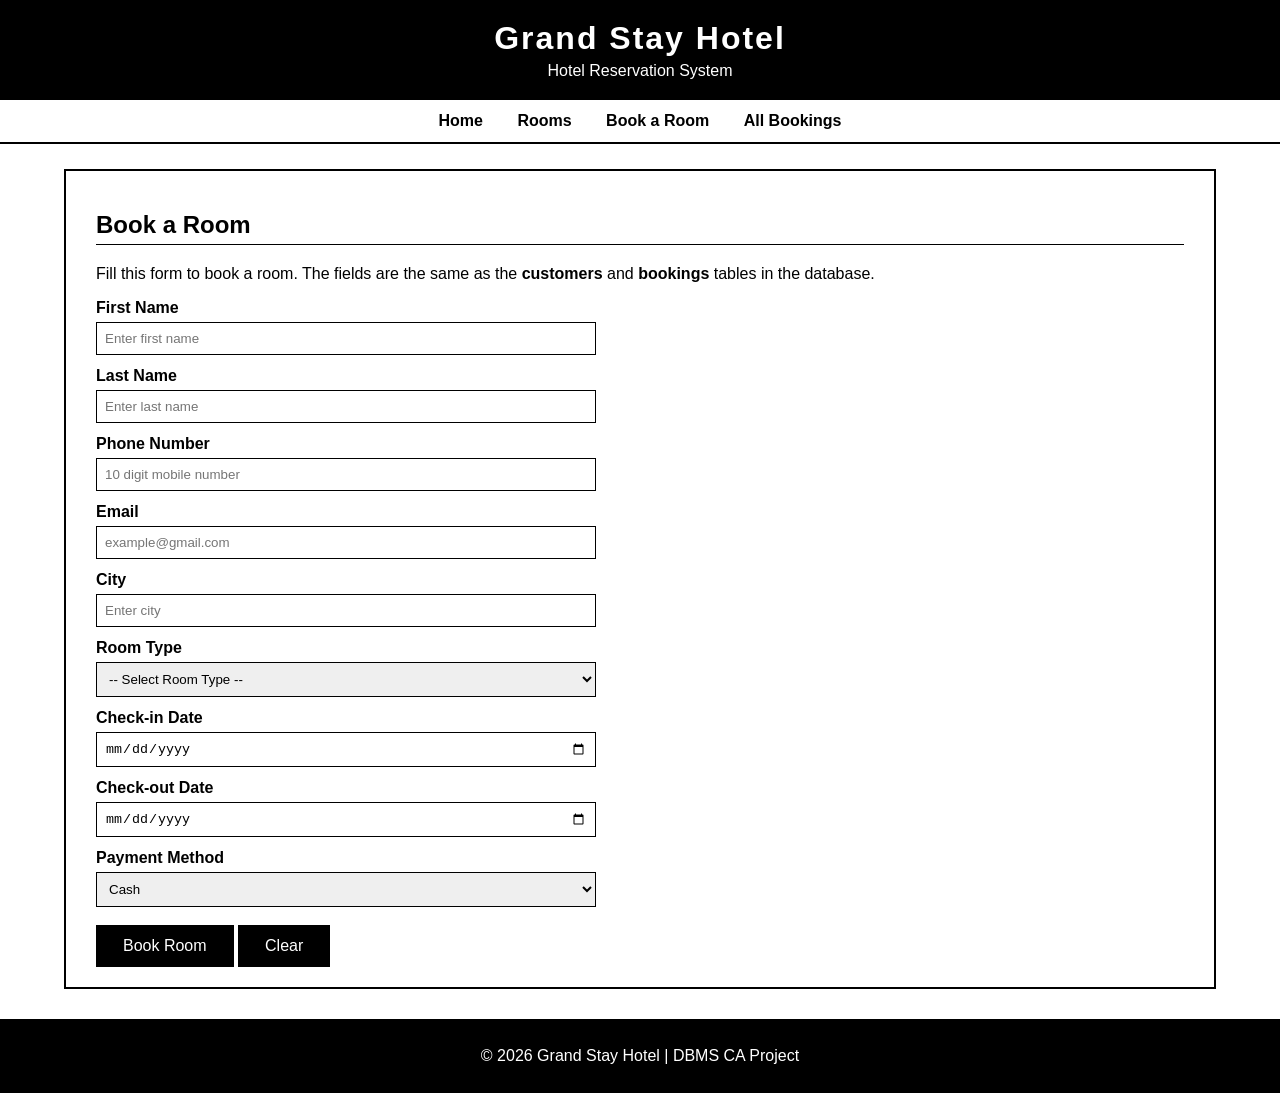
==== html/booking.html @ 6db6787c "Hotel Reservation System - DBMS CA project (SQL, ER diagram, HTML pages)" ====
<!DOCTYPE html>
<html lang="en">
<head>
    <meta charset="UTF-8">
    <meta name="viewport" content="width=device-width, initial-scale=1.0">
    <title>Hotel Reservation System - Book a Room</title>
    <link rel="stylesheet" href="style.css">
</head>
<body>

    <header>
        <h1>Grand Stay Hotel</h1>
        <p>Hotel Reservation System</p>
    </header>

    <nav>
        <a href="index.html">Home</a>
        <a href="rooms.html">Rooms</a>
        <a href="booking.html">Book a Room</a>
        <a href="bookings.html">All Bookings</a>
    </nav>

    <div class="container">
        <h2>Book a Room</h2>
        <p>Fill this form to book a room. The fields are the same as the
           <b>customers</b> and <b>bookings</b> tables in the database.</p>

        <form action="#" method="post">
            <label for="fname">First Name</label>
            <input type="text" id="fname" name="first_name" placeholder="Enter first name" required>

            <label for="lname">Last Name</label>
            <input type="text" id="lname" name="last_name" placeholder="Enter last name">

            <label for="phone">Phone Number</label>
            <input type="tel" id="phone" name="phone" placeholder="10 digit mobile number"
                   pattern="[0-9]{10}" required>

            <label for="email">Email</label>
            <input type="email" id="email" name="email" placeholder="example@gmail.com">

            <label for="city">City</label>
            <input type="text" id="city" name="city" placeholder="Enter city">

            <label for="roomtype">Room Type</label>
            <select id="roomtype" name="room_type" required>
                <option value="">-- Select Room Type --</option>
                <option value="Single">Single - &#8377;1500 / night</option>
                <option value="Double">Double - &#8377;2500 / night</option>
                <option value="Deluxe">Deluxe - &#8377;4000 / night</option>
                <option value="Suite">Suite - &#8377;7000 / night</option>
            </select>

            <label for="checkin">Check-in Date</label>
            <input type="date" id="checkin" name="check_in" required>

            <label for="checkout">Check-out Date</label>
            <input type="date" id="checkout" name="check_out" required>

            <label for="payment">Payment Method</label>
            <select id="payment" name="payment_method">
                <option value="Cash">Cash</option>
                <option value="Card">Card</option>
                <option value="UPI">UPI</option>
            </select>

            <button type="submit" class="btn">Book Room</button>
            <button type="reset" class="btn">Clear</button>
        </form>
    </div>

    <footer>
        <p>&copy; 2026 Grand Stay Hotel | DBMS CA Project</p>
    </footer>

</body>
</html>
---- html/style.css ----
/* Simple black and white style sheet for the Hotel Reservation System pages */

body {
    margin: 0;
    font-family: Arial, Helvetica, sans-serif;
    background-color: #ffffff;
    color: #000000;
}

/* ---------- Header and menu ---------- */
header {
    background-color: #000000;
    color: #ffffff;
    padding: 20px;
    text-align: center;
}

header h1 {
    margin: 0;
    letter-spacing: 2px;
}

header p {
    margin: 5px 0 0 0;
}

nav {
    background-color: #ffffff;
    text-align: center;
    padding: 12px;
    border-bottom: 2px solid #000000;
}

nav a {
    color: #000000;
    text-decoration: none;
    margin: 0 15px;
    font-weight: bold;
}

nav a:hover {
    text-decoration: underline;
}

/* ---------- Landing page hero section ---------- */
.hero {
    background-color: #000000;
    color: #ffffff;
    text-align: center;
    padding: 90px 20px;
}

.hero h1 {
    font-size: 48px;
    margin: 0;
    letter-spacing: 3px;
}

.hero p {
    font-size: 20px;
    margin: 15px 0 30px 0;
}

.hero .btn {
    background-color: #ffffff;
    color: #000000;
    border: 2px solid #ffffff;
    margin: 5px;
}

.hero .btn:hover {
    background-color: #000000;
    color: #ffffff;
}

/* ---------- Main content ---------- */
.container {
    width: 85%;
    margin: 25px auto;
    background-color: #ffffff;
    padding: 20px 30px;
    border: 2px solid #000000;
}

h2 {
    color: #000000;
    border-bottom: 1px solid #000000;
    padding-bottom: 5px;
}

/* ---------- Room cards ---------- */
.cards {
    display: flex;
    flex-wrap: wrap;
    gap: 15px;
}

.card {
    flex: 1;
    min-width: 180px;
    border: 2px solid #000000;
    padding: 15px;
    text-align: center;
    background-color: #ffffff;
}

.card h3 {
    margin-top: 0;
}

.price {
    font-size: 20px;
    font-weight: bold;
    color: #000000;
}

/* ---------- Tables ---------- */
table {
    width: 100%;
    border-collapse: collapse;
    margin-top: 10px;
}

th, td {
    border: 1px solid #000000;
    padding: 10px;
    text-align: center;
}

th {
    background-color: #000000;
    color: #ffffff;
}

tr:nth-child(even) {
    background-color: #eeeeee;
}

/* Room / booking status (no colours, only black and white) */
.available   { font-weight: bold; }
.booked      { background-color: #000000; color: #ffffff; font-weight: bold; }
.maintenance { font-style: italic; color: #777777; }

/* ---------- Form ---------- */
form {
    max-width: 500px;
}

label {
    display: block;
    margin-top: 12px;
    font-weight: bold;
}

input, select, textarea {
    width: 100%;
    padding: 8px;
    margin-top: 5px;
    border: 1px solid #000000;
    box-sizing: border-box;
}

.btn {
    margin-top: 18px;
    padding: 10px 25px;
    background-color: #000000;
    color: #ffffff;
    border: 2px solid #000000;
    font-size: 16px;
    cursor: pointer;
    width: auto;
}

.btn:hover {
    background-color: #ffffff;
    color: #000000;
}

.btn-link {
    display: inline-block;
    text-decoration: none;
}

/* ---------- Footer ---------- */
footer {
    background-color: #000000;
    color: #ffffff;
    text-align: center;
    padding: 12px;
    margin-top: 30px;
}
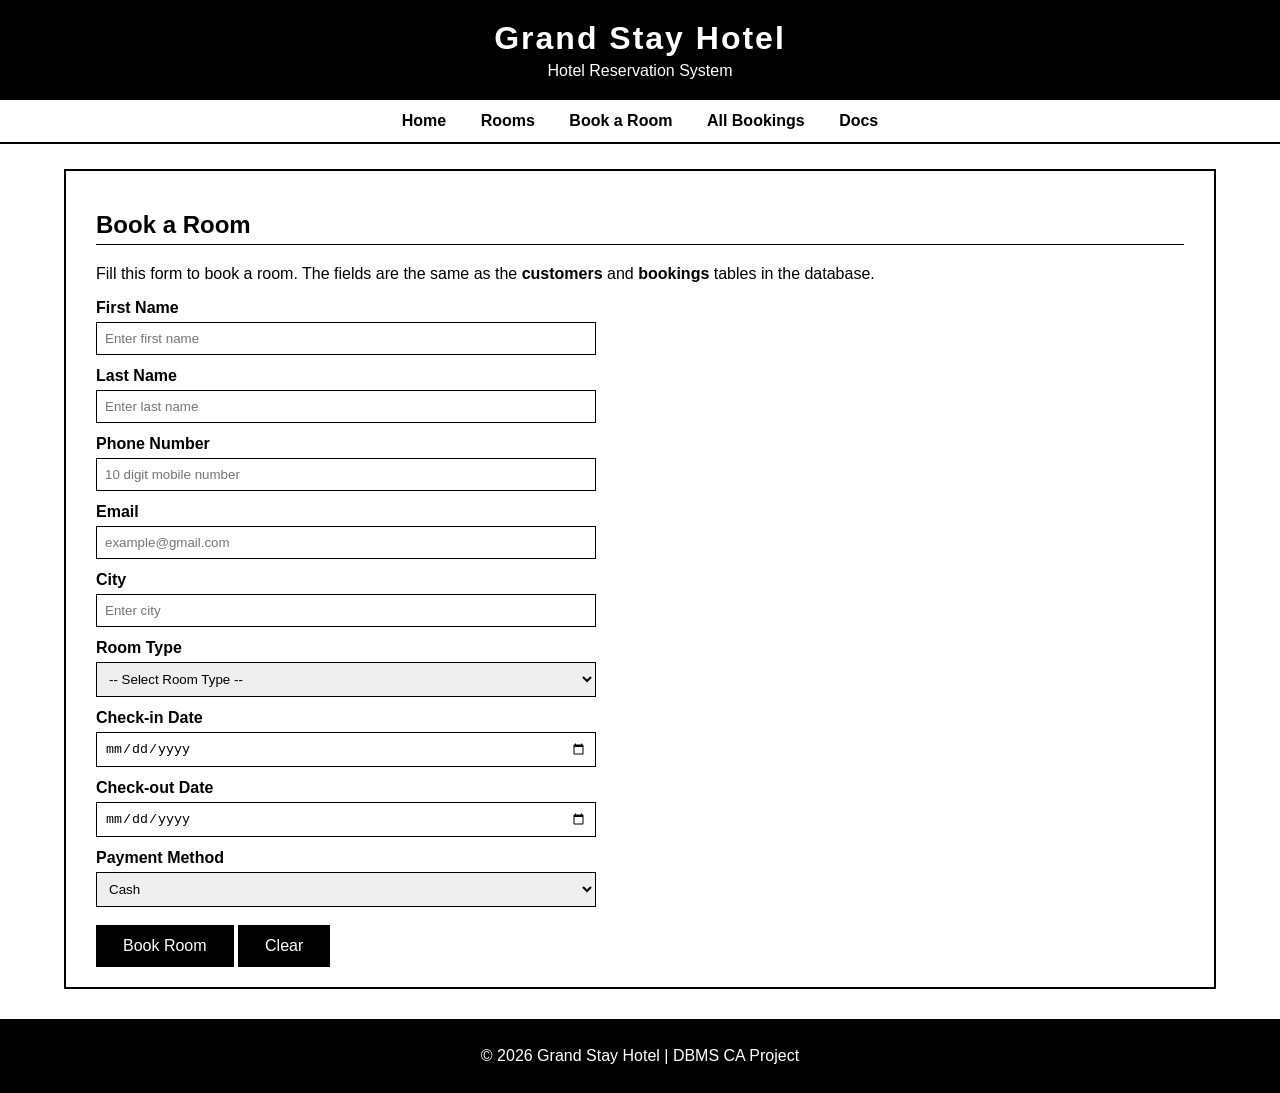
==== commit 6c800aef: "Add Docs page with 3D interactive ER diagram, Story Mode and full screen option - docs.html: full SQ" ====
--- a/html/booking.html
+++ b/html/booking.html
@@ -18,6 +18,7 @@
         <a href="rooms.html">Rooms</a>
         <a href="booking.html">Book a Room</a>
         <a href="bookings.html">All Bookings</a>
+        <a href="docs.html">Docs</a>
     </nav>
 
     <div class="container">
